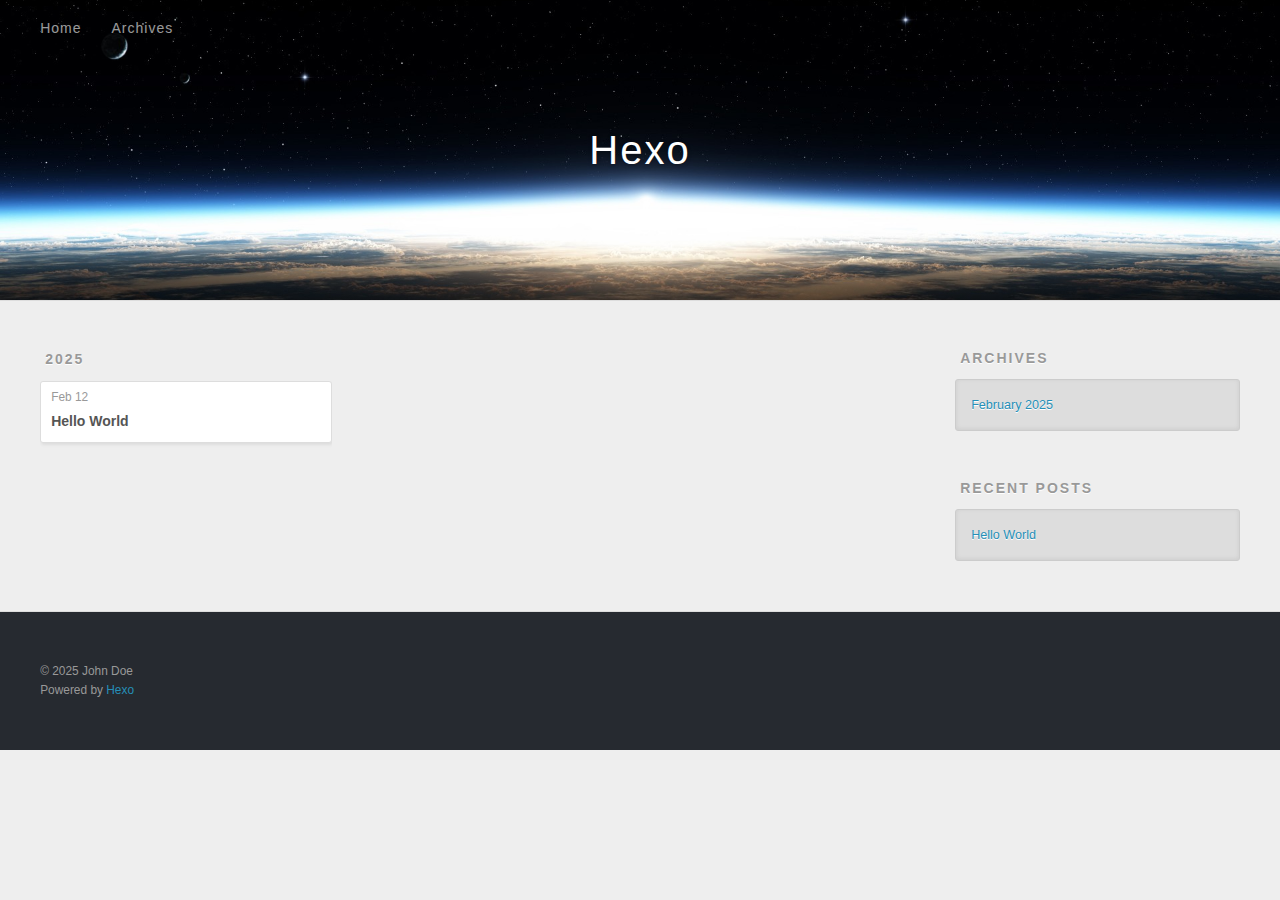
==== archives/index.html @ d0fa3edf "first commit" ====
<!DOCTYPE html>
<html>
<head>
  <meta charset="utf-8">
  
  
  <title>Archives | Hexo</title>
  <meta name="viewport" content="width=device-width, initial-scale=1, shrink-to-fit=no">
  <meta property="og:type" content="website">
<meta property="og:title" content="Hexo">
<meta property="og:url" content="http://example.com/archives/index.html">
<meta property="og:site_name" content="Hexo">
<meta property="og:locale" content="en_US">
<meta property="article:author" content="John Doe">
<meta name="twitter:card" content="summary">
  
    <link rel="alternate" href="/atom.xml" title="Hexo" type="application/atom+xml">
  
  
    <link rel="shortcut icon" href="/favicon.png">
  
  
  
<link rel="stylesheet" href="/css/style.css">

  
    
<link rel="stylesheet" href="/fancybox/jquery.fancybox.min.css">

  
  
<meta name="generator" content="Hexo 7.3.0"></head>

<body>
  <div id="container">
    <div id="wrap">
      <header id="header">
  <div id="banner"></div>
  <div id="header-outer" class="outer">
    <div id="header-title" class="inner">
      <h1 id="logo-wrap">
        <a href="/" id="logo">Hexo</a>
      </h1>
      
    </div>
    <div id="header-inner" class="inner">
      <nav id="main-nav">
        <a id="main-nav-toggle" class="nav-icon"><span class="fa fa-bars"></span></a>
        
          <a class="main-nav-link" href="/">Home</a>
        
          <a class="main-nav-link" href="/archives">Archives</a>
        
      </nav>
      <nav id="sub-nav">
        
        
          <a class="nav-icon" href="/atom.xml" title="RSS Feed"><span class="fa fa-rss"></span></a>
        
        <a class="nav-icon nav-search-btn" title="Search"><span class="fa fa-search"></span></a>
      </nav>
      <div id="search-form-wrap">
        <form action="//google.com/search" method="get" accept-charset="UTF-8" class="search-form"><input type="search" name="q" class="search-form-input" placeholder="Search"><button type="submit" class="search-form-submit">&#xF002;</button><input type="hidden" name="sitesearch" value="http://example.com"></form>
      </div>
    </div>
  </div>
</header>

      <div class="outer">
        <section id="main">
  
  
    
    
      
      
      <section class="archives-wrap">
        <div class="archive-year-wrap">
          <a href="/archives/2025" class="archive-year">2025</a>
        </div>
        <div class="archives">
    
    <article class="archive-article archive-type-post">
  <div class="archive-article-inner">
    <header class="archive-article-header">
      <a href="/2025/02/12/hello-world/" class="archive-article-date">
  <time class="dt-published" datetime="2025-02-12T05:40:17.651Z" itemprop="datePublished">Feb 12</time>
</a>
      
  
    <h1 itemprop="name">
      <a class="archive-article-title" href="/2025/02/12/hello-world/">Hello World</a>
    </h1>
  

    </header>
  </div>
</article>
  
  
    </div></section>
  


</section>
        
          <aside id="sidebar">
  
    

  
    

  
    
  
    
  <div class="widget-wrap">
    <h3 class="widget-title">Archives</h3>
    <div class="widget">
      <ul class="archive-list"><li class="archive-list-item"><a class="archive-list-link" href="/archives/2025/02/">February 2025</a></li></ul>
    </div>
  </div>


  
    
  <div class="widget-wrap">
    <h3 class="widget-title">Recent Posts</h3>
    <div class="widget">
      <ul>
        
          <li>
            <a href="/2025/02/12/hello-world/">Hello World</a>
          </li>
        
      </ul>
    </div>
  </div>

  
</aside>
        
      </div>
      <footer id="footer">
  
  <div class="outer">
    <div id="footer-info" class="inner">
      
      &copy; 2025 John Doe<br>
      Powered by <a href="https://hexo.io/" target="_blank">Hexo</a>
    </div>
  </div>
</footer>

    </div>
    <nav id="mobile-nav">
  
    <a href="/" class="mobile-nav-link">Home</a>
  
    <a href="/archives" class="mobile-nav-link">Archives</a>
  
</nav>
    


<script src="/js/jquery-3.6.4.min.js"></script>



  
<script src="/fancybox/jquery.fancybox.min.js"></script>




<script src="/js/script.js"></script>





  </div>
</body>
</html>
---- css/style.css ----
body {
  width: 100%;
}
body:before,
body:after {
  content: "";
  display: table;
}
body:after {
  clear: both;
}
html,
body,
div,
span,
applet,
object,
iframe,
h1,
h2,
h3,
h4,
h5,
h6,
p,
blockquote,
pre,
a,
abbr,
acronym,
address,
big,
cite,
code,
del,
dfn,
em,
img,
ins,
kbd,
q,
s,
samp,
small,
strike,
strong,
sub,
sup,
tt,
var,
dl,
dt,
dd,
ol,
ul,
li,
fieldset,
form,
label,
legend,
table,
caption,
tbody,
tfoot,
thead,
tr,
th,
td {
  margin: 0;
  padding: 0;
  border: 0;
  outline: 0;
  font-weight: inherit;
  font-style: inherit;
  font-family: inherit;
  font-size: 100%;
  vertical-align: baseline;
}
body {
  line-height: 1;
  color: #000;
  background: #fff;
}
ol,
ul {
  list-style: none;
}
table {
  border-collapse: separate;
  border-spacing: 0;
  vertical-align: middle;
}
caption,
th,
td {
  text-align: left;
  font-weight: normal;
  vertical-align: middle;
}
a img {
  border: none;
}
input,
button {
  margin: 0;
  padding: 0;
}
input::-moz-focus-inner,
button::-moz-focus-inner {
  border: 0;
  padding: 0;
}
html,
body,
#container {
  height: 100%;
}
body {
  background: #eee;
  font: 14px -apple-system, BlinkMacSystemFont, "Segoe UI", "Roboto", "Oxygen", "Ubuntu", "Cantarell", "Fira Sans", "Droid Sans", "Helvetica Neue", sans-serif;
  -webkit-text-size-adjust: 100%;
}
.outer {
  max-width: 1220px;
  margin: 0 auto;
  padding: 0 20px;
}
.outer:before,
.outer:after {
  content: "";
  display: table;
}
.outer:after {
  clear: both;
}
.inner {
  display: inline;
  float: left;
  width: 98.33333333333333%;
  margin: 0 0.833333333333333%;
}
.left,
.alignleft {
  float: left;
}
.right,
.alignright {
  float: right;
}
.clear {
  clear: both;
}
#container {
  position: relative;
}
.mobile-nav-on {
  overflow: hidden;
}
#wrap {
  height: 100%;
  width: 100%;
  position: absolute;
  top: 0;
  left: 0;
  -webkit-transition: 0.2s ease-out;
  -moz-transition: 0.2s ease-out;
  -ms-transition: 0.2s ease-out;
  transition: 0.2s ease-out;
  z-index: 1;
  background: #eee;
}
.mobile-nav-on #wrap {
  left: 280px;
}
@media screen and (min-width: 768px) {
  #main {
    display: inline;
    float: left;
    width: 73.33333333333333%;
    margin: 0 0.833333333333333%;
  }
}
.article-date,
.article-category-link,
.archive-year,
.widget-title {
  text-decoration: none;
  text-transform: uppercase;
  letter-spacing: 2px;
  color: #999;
  margin-bottom: 1em;
  margin-left: 5px;
  line-height: 1em;
  text-shadow: 0 1px #fff;
  font-weight: bold;
}
.article-inner,
.archive-article-inner {
  background: #fff;
  -webkit-box-shadow: 1px 2px 3px #ddd;
  box-shadow: 1px 2px 3px #ddd;
  border: 1px solid #ddd;
  border-radius: 3px;
}
.article-entry h1,
.widget h1 {
  font-size: 2em;
}
.article-entry h2,
.widget h2 {
  font-size: 1.5em;
}
.article-entry h3,
.widget h3 {
  font-size: 1.3em;
}
.article-entry h4,
.widget h4 {
  font-size: 1.2em;
}
.article-entry h5,
.widget h5 {
  font-size: 1em;
}
.article-entry h6,
.widget h6 {
  font-size: 1em;
  color: #999;
}
.article-entry hr,
.widget hr {
  border: 1px dashed #ddd;
}
.article-entry strong,
.widget strong {
  font-weight: bold;
}
.article-entry em,
.widget em,
.article-entry cite,
.widget cite {
  font-style: italic;
}
.article-entry sup,
.widget sup,
.article-entry sub,
.widget sub {
  font-size: 0.75em;
  line-height: 0;
  position: relative;
  vertical-align: baseline;
}
.article-entry sup,
.widget sup {
  top: -0.5em;
}
.article-entry sub,
.widget sub {
  bottom: -0.2em;
}
.article-entry small,
.widget small {
  font-size: 0.85em;
}
.article-entry acronym,
.widget acronym,
.article-entry abbr,
.widget abbr {
  border-bottom: 1px dotted;
}
.article-entry ul,
.widget ul,
.article-entry ol,
.widget ol,
.article-entry dl,
.widget dl {
  margin: 0 20px;
  line-height: 1.6em;
}
.article-entry ul ul,
.widget ul ul,
.article-entry ol ul,
.widget ol ul,
.article-entry ul ol,
.widget ul ol,
.article-entry ol ol,
.widget ol ol {
  margin-top: 0;
  margin-bottom: 0;
}
.article-entry ul,
.widget ul {
  list-style: disc;
}
.article-entry ol,
.widget ol {
  list-style: decimal;
}
.article-entry dt,
.widget dt {
  font-weight: bold;
}
#header {
  height: 300px;
  position: relative;
  border-bottom: 1px solid #ddd;
}
#header:before,
#header:after {
  content: "";
  position: absolute;
  left: 0;
  right: 0;
  height: 40px;
}
#header:before {
  top: 0;
  background: -webkit-linear-gradient(rgba(0,0,0,0.2), transparent);
  background: -moz-linear-gradient(rgba(0,0,0,0.2), transparent);
  background: -ms-linear-gradient(rgba(0,0,0,0.2), transparent);
  background: linear-gradient(rgba(0,0,0,0.2), transparent);
}
#header:after {
  bottom: 0;
  background: -webkit-linear-gradient(transparent, rgba(0,0,0,0.2));
  background: -moz-linear-gradient(transparent, rgba(0,0,0,0.2));
  background: -ms-linear-gradient(transparent, rgba(0,0,0,0.2));
  background: linear-gradient(transparent, rgba(0,0,0,0.2));
}
#header-outer {
  height: 100%;
  position: relative;
}
#header-inner {
  position: relative;
  overflow: hidden;
}
#banner {
  position: absolute;
  top: 0;
  left: 0;
  width: 100%;
  height: 100%;
  background: url("images/banner.jpg") center #000;
  background-size: cover;
  z-index: -1;
}
#header-title {
  text-align: center;
  height: 40px;
  position: absolute;
  top: 50%;
  left: 0;
  margin-top: -20px;
}
#logo,
#subtitle {
  text-decoration: none;
  color: #fff;
  font-weight: 300;
  text-shadow: 0 1px 4px rgba(0,0,0,0.3);
}
#logo {
  font-size: 40px;
  line-height: 40px;
  letter-spacing: 2px;
}
#subtitle {
  font-size: 16px;
  line-height: 16px;
  letter-spacing: 1px;
}
#subtitle-wrap {
  margin-top: 16px;
}
#main-nav {
  float: left;
  margin-left: -15px;
}
.nav-icon,
.main-nav-link {
  float: left;
  color: #fff;
  opacity: 0.6;
  text-decoration: none;
  text-shadow: 0 1px rgba(0,0,0,0.2);
  -webkit-transition: opacity 0.2s;
  -moz-transition: opacity 0.2s;
  -ms-transition: opacity 0.2s;
  transition: opacity 0.2s;
  display: block;
  padding: 20px 15px;
}
.nav-icon:hover,
.main-nav-link:hover {
  opacity: 1;
}
.nav-icon {
  text-align: center;
  font-size: 14px;
  width: 14px;
  height: 14px;
  padding: 20px 15px;
  position: relative;
  cursor: pointer;
}
.main-nav-link {
  font-weight: 300;
  letter-spacing: 1px;
}
@media screen and (max-width: 479px) {
  .main-nav-link {
    display: none;
  }
}
#main-nav-toggle {
  display: none;
}
@media screen and (max-width: 479px) {
  #main-nav-toggle {
    display: block;
  }
}
#sub-nav {
  float: right;
  margin-right: -15px;
}
#search-form-wrap {
  position: absolute;
  top: 15px;
  width: 150px;
  height: 30px;
  right: -150px;
  opacity: 0;
  -webkit-transition: 0.2s ease-out;
  -moz-transition: 0.2s ease-out;
  -ms-transition: 0.2s ease-out;
  transition: 0.2s ease-out;
}
#search-form-wrap.on {
  opacity: 1;
  right: 0;
}
@media screen and (max-width: 479px) {
  #search-form-wrap {
    width: 100%;
    right: -100%;
  }
}
.search-form {
  position: absolute;
  top: 0;
  left: 0;
  right: 0;
  background: #fff;
  padding: 5px 15px;
  border-radius: 15px;
  -webkit-box-shadow: 0 0 10px rgba(0,0,0,0.3);
  box-shadow: 0 0 10px rgba(0,0,0,0.3);
}
.search-form-input {
  border: none;
  background: none;
  color: #555;
  width: 100%;
  font: 13px -apple-system, BlinkMacSystemFont, "Segoe UI", "Roboto", "Oxygen", "Ubuntu", "Cantarell", "Fira Sans", "Droid Sans", "Helvetica Neue", sans-serif;
  outline: none;
}
.search-form-input::-webkit-search-results-decoration,
.search-form-input::-webkit-search-cancel-button {
  -webkit-appearance: none;
}
.search-form-submit {
  position: absolute;
  top: 50%;
  right: 10px;
  margin-top: -7px;
  font: 13px ForkAwesome;
  border: none;
  background: none;
  color: #bbb;
  cursor: pointer;
}
.search-form-submit:hover,
.search-form-submit:focus {
  color: #777;
}
.article {
  margin: 50px 0;
}
.article-inner {
  overflow: hidden;
}
.article-meta:before,
.article-meta:after {
  content: "";
  display: table;
}
.article-meta:after {
  clear: both;
}
.article-date {
  float: left;
}
.article-category {
  float: left;
  line-height: 1em;
  color: #ccc;
  text-shadow: 0 1px #fff;
  margin-left: 8px;
}
.article-category:before {
  content: "\2022";
}
.article-category-link {
  margin: 0 12px 1em;
}
.article-header {
  padding: 20px 20px 0;
}
.article-title {
  text-decoration: none;
  font-size: 2em;
  font-weight: bold;
  color: #555;
  line-height: 1.1em;
  -webkit-transition: color 0.2s;
  -moz-transition: color 0.2s;
  -ms-transition: color 0.2s;
  transition: color 0.2s;
}
a.article-title:hover {
  color: #258fb8;
}
.article-entry {
  color: #555;
  padding: 0 20px;
}
.article-entry:before,
.article-entry:after {
  content: "";
  display: table;
}
.article-entry:after {
  clear: both;
}
.article-entry p,
.article-entry table {
  line-height: 1.6em;
  margin: 1.6em 0;
}
.article-entry h1,
.article-entry h2,
.article-entry h3,
.article-entry h4,
.article-entry h5,
.article-entry h6 {
  font-weight: bold;
}
.article-entry h1,
.article-entry h2,
.article-entry h3,
.article-entry h4,
.article-entry h5,
.article-entry h6 {
  line-height: 1.1em;
  margin: 1.1em 0;
}
.article-entry a {
  color: #258fb8;
  text-decoration: none;
}
.article-entry a:hover {
  text-decoration: underline;
}
.article-entry ul,
.article-entry ol,
.article-entry dl {
  margin-top: 1.6em;
  margin-bottom: 1.6em;
}
.article-entry img,
.article-entry video {
  max-width: 100%;
  height: auto;
  display: block;
  margin: auto;
}
.article-entry iframe {
  border: none;
}
.article-entry table {
  width: 100%;
  border-collapse: collapse;
  border-spacing: 0;
}
.article-entry th {
  font-weight: bold;
  border-bottom: 3px solid #ddd;
  padding-bottom: 0.5em;
}
.article-entry td {
  border-bottom: 1px solid #ddd;
  padding: 10px 0;
}
.article-entry blockquote {
  font-family: Georgia, "Times New Roman", serif;
  margin: 1.6em 20px;
  text-align: center;
}
.article-entry blockquote footer {
  font-size: 14px;
  margin: 1.6em 0;
  font-family: -apple-system, BlinkMacSystemFont, "Segoe UI", "Roboto", "Oxygen", "Ubuntu", "Cantarell", "Fira Sans", "Droid Sans", "Helvetica Neue", sans-serif;
}
.article-entry blockquote footer cite:before {
  content: "—";
  padding: 0 0.5em;
}
.article-entry .pullquote {
  text-align: left;
  width: 45%;
  margin: 0;
}
.article-entry .pullquote.left {
  margin-left: 0.5em;
  margin-right: 1em;
}
.article-entry .pullquote.right {
  margin-right: 0.5em;
  margin-left: 1em;
}
.article-entry .caption {
  color: #999;
  display: block;
  font-size: 0.9em;
  margin-top: 0.5em;
  position: relative;
  text-align: center;
}
.article-entry .video-container {
  position: relative;
  padding-top: 56.25%;
  height: 0;
  overflow: hidden;
}
.article-entry .video-container iframe,
.article-entry .video-container object,
.article-entry .video-container embed {
  position: absolute;
  top: 0;
  left: 0;
  width: 100%;
  height: 100%;
  margin-top: 0;
}
.article-more-link a {
  display: inline-block;
  line-height: 1em;
  padding: 6px 15px;
  border-radius: 15px;
  background: #eee;
  color: #999;
  text-shadow: 0 1px #fff;
  text-decoration: none;
}
.article-more-link a:hover {
  background: #258fb8;
  color: #fff;
  text-decoration: none;
  text-shadow: 0 1px #1e7293;
}
.article-footer {
  font-size: 0.85em;
  line-height: 1.6em;
  border-top: 1px solid #ddd;
  padding-top: 1.6em;
  margin: 0 20px 20px;
}
.article-footer:before,
.article-footer:after {
  content: "";
  display: table;
}
.article-footer:after {
  clear: both;
}
.article-footer a {
  color: #999;
  text-decoration: none;
}
.article-footer a:hover {
  color: #555;
}
.article-tag-list-item {
  float: left;
  margin-right: 10px;
}
.article-tag-list-link:before {
  content: "#";
}
.article-comment-link {
  float: right;
}
.article-comment-link:before {
  padding-right: 8px;
}
.article-share-link {
  cursor: pointer;
  float: right;
  margin-left: 20px;
}
.article-share-link:before {
  padding-right: 6px;
}
#article-nav {
  position: relative;
}
#article-nav:before,
#article-nav:after {
  content: "";
  display: table;
}
#article-nav:after {
  clear: both;
}
@media screen and (min-width: 768px) {
  #article-nav {
    margin: 50px 0;
  }
  #article-nav:before {
    width: 8px;
    height: 8px;
    position: absolute;
    top: 50%;
    left: 50%;
    margin-top: -4px;
    margin-left: -4px;
    content: "";
    border-radius: 50%;
    background: #ddd;
    -webkit-box-shadow: 0 1px 2px #fff;
    box-shadow: 0 1px 2px #fff;
  }
}
.article-nav-link-wrap {
  text-decoration: none;
  text-shadow: 0 1px #fff;
  color: #999;
  -webkit-box-sizing: border-box;
  -moz-box-sizing: border-box;
  box-sizing: border-box;
  margin-top: 50px;
  text-align: center;
  display: block;
}
.article-nav-link-wrap:hover {
  color: #555;
}
@media screen and (min-width: 768px) {
  .article-nav-link-wrap {
    width: 50%;
    margin-top: 0;
  }
}
@media screen and (min-width: 768px) {
  #article-nav-newer {
    float: left;
    text-align: right;
    padding-right: 20px;
  }
}
@media screen and (min-width: 768px) {
  #article-nav-older {
    float: right;
    text-align: left;
    padding-left: 20px;
  }
}
.article-nav-caption {
  text-transform: uppercase;
  letter-spacing: 2px;
  color: #ddd;
  line-height: 1em;
  font-weight: bold;
}
#article-nav-newer .article-nav-caption {
  margin-right: -2px;
}
.article-nav-title {
  font-size: 0.85em;
  line-height: 1.6em;
  margin-top: 0.5em;
}
.article-share-box {
  position: absolute;
  display: none;
  background: #fff;
  -webkit-box-shadow: 1px 2px 10px rgba(0,0,0,0.2);
  box-shadow: 1px 2px 10px rgba(0,0,0,0.2);
  border-radius: 3px;
  margin-left: -145px;
  overflow: hidden;
  z-index: 1;
}
.article-share-box.on {
  display: block;
}
.article-share-input {
  width: 100%;
  background: none;
  -webkit-box-sizing: border-box;
  -moz-box-sizing: border-box;
  box-sizing: border-box;
  font: 14px -apple-system, BlinkMacSystemFont, "Segoe UI", "Roboto", "Oxygen", "Ubuntu", "Cantarell", "Fira Sans", "Droid Sans", "Helvetica Neue", sans-serif;
  padding: 0 15px;
  color: #555;
  outline: none;
  border: 1px solid #ddd;
  border-radius: 3px 3px 0 0;
  height: 36px;
  line-height: 36px;
}
.article-share-links {
  background: #eee;
}
.article-share-links:before,
.article-share-links:after {
  content: "";
  display: table;
}
.article-share-links:after {
  clear: both;
}
.article-share-twitter,
.article-share-facebook,
.article-share-pinterest,
.article-share-linkedin {
  width: 50px;
  height: 36px;
  display: block;
  float: left;
  position: relative;
  color: #999;
  text-shadow: 0 1px #fff;
}
.article-share-twitter:before,
.article-share-facebook:before,
.article-share-pinterest:before,
.article-share-linkedin:before {
  font-size: 20px;
  width: 20px;
  height: 20px;
  position: absolute;
  top: 50%;
  left: 50%;
  margin-top: -10px;
  margin-left: -10px;
  text-align: center;
}
.article-share-twitter:hover,
.article-share-facebook:hover,
.article-share-pinterest:hover,
.article-share-linkedin:hover {
  color: #fff;
}
.article-share-twitter:hover {
  background: #00aced;
  text-shadow: 0 1px #008abe;
}
.article-share-facebook:hover {
  background: #3b5998;
  text-shadow: 0 1px #2f477a;
}
.article-share-pinterest:hover {
  background: #cb2027;
  text-shadow: 0 1px #a21a1f;
}
.article-share-linkedin:hover {
  background: #0077b5;
  text-shadow: 0 1px #005f91;
}
.article-gallery {
  background: #000;
  position: relative;
}
.article-gallery-photos {
  position: relative;
  overflow: hidden;
}
.article-gallery-img {
  display: none;
  max-width: 100%;
}
.article-gallery-img:first-child {
  display: block;
}
.article-gallery-img.loaded {
  position: absolute;
  display: block;
}
.article-gallery-img img {
  display: block;
  max-width: 100%;
  margin: 0 auto;
}
#comments {
  background: #fff;
  -webkit-box-shadow: 1px 2px 3px #ddd;
  box-shadow: 1px 2px 3px #ddd;
  padding: 20px;
  border: 1px solid #ddd;
  border-radius: 3px;
  margin: 50px 0;
}
#comments a {
  color: #258fb8;
}
.archives-wrap {
  margin: 50px 0;
}
.archives:before,
.archives:after {
  content: "";
  display: table;
}
.archives:after {
  clear: both;
}
.archive-year-wrap {
  margin-bottom: 1em;
}
.archives {
  -webkit-column-gap: 10px;
  -moz-column-gap: 10px;
  column-gap: 10px;
}
@media screen and (min-width: 480px) and (max-width: 767px) {
  .archives {
    -webkit-column-count: 2;
    -moz-column-count: 2;
    column-count: 2;
  }
}
@media screen and (min-width: 768px) {
  .archives {
    -webkit-column-count: 3;
    -moz-column-count: 3;
    column-count: 3;
  }
}
.archive-article {
  -webkit-column-break-inside: avoid;
  page-break-inside: avoid;
  overflow: hidden;
  break-inside: avoid-column;
}
.archive-article-inner {
  padding: 10px;
  margin-bottom: 15px;
}
.archive-article-title {
  text-decoration: none;
  font-weight: bold;
  color: #555;
  -webkit-transition: color 0.2s;
  -moz-transition: color 0.2s;
  -ms-transition: color 0.2s;
  transition: color 0.2s;
  line-height: 1.6em;
}
.archive-article-title:hover {
  color: #258fb8;
}
.archive-article-footer {
  margin-top: 1em;
}
.archive-article-date {
  color: #999;
  text-decoration: none;
  font-size: 0.85em;
  line-height: 1em;
  margin-bottom: 0.5em;
  display: block;
}
#page-nav {
  margin: 50px auto;
  background: #fff;
  -webkit-box-shadow: 1px 2px 3px #ddd;
  box-shadow: 1px 2px 3px #ddd;
  border: 1px solid #ddd;
  border-radius: 3px;
  text-align: center;
  color: #999;
  overflow: hidden;
}
#page-nav:before,
#page-nav:after {
  content: "";
  display: table;
}
#page-nav:after {
  clear: both;
}
#page-nav a,
#page-nav span {
  padding: 10px 20px;
  line-height: 1;
  height: 2ex;
}
#page-nav a {
  color: #999;
  text-decoration: none;
}
#page-nav a:hover {
  background: #999;
  color: #fff;
}
#page-nav .prev {
  float: left;
}
#page-nav .next {
  float: right;
}
#page-nav .page-number {
  display: inline-block;
}
@media screen and (max-width: 479px) {
  #page-nav .page-number {
    display: none;
  }
}
#page-nav .current {
  color: #555;
  font-weight: bold;
}
#page-nav .space {
  color: #ddd;
}
#footer {
  background: #262a30;
  padding: 50px 0;
  border-top: 1px solid #ddd;
  color: #999;
}
#footer a {
  color: #258fb8;
  text-decoration: none;
}
#footer a:hover {
  text-decoration: underline;
}
#footer-info {
  line-height: 1.6em;
  font-size: 0.85em;
}
.article-entry pre,
.article-entry .highlight {
  background: #2d2d2d;
  margin: 0 -20px;
  padding: 15px 20px;
  border-style: solid;
  border-color: #ddd;
  border-width: 1px 0;
  overflow: auto;
  color: #ccc;
  line-height: 22.400000000000002px;
}
.article-entry .highlight .gutter pre,
.article-entry .gist .gist-file .gist-data .line-numbers {
  color: #666;
  font-size: 0.85em;
}
.article-entry pre,
.article-entry code {
  font-family: "Source Code Pro", Consolas, Monaco, Menlo, Consolas, monospace;
}
.article-entry code {
  background: #eee;
  text-shadow: 0 1px #fff;
  padding: 0 0.3em;
}
.article-entry pre code {
  background: none;
  text-shadow: none;
  padding: 0;
}
.article-entry .highlight pre {
  border: none;
  margin: 0;
  padding: 0;
}
.article-entry .highlight table {
  margin: 0;
  width: auto;
}
.article-entry .highlight td {
  border: none;
  padding: 0;
}
.article-entry .highlight figcaption {
  font-size: 0.85em;
  color: #999;
  line-height: 1em;
  margin-bottom: 1em;
}
.article-entry .highlight figcaption:before,
.article-entry .highlight figcaption:after {
  content: "";
  display: table;
}
.article-entry .highlight figcaption:after {
  clear: both;
}
.article-entry .highlight figcaption a {
  float: right;
}
.article-entry .highlight .gutter {
  -moz-user-select: none;
  -ms-user-select: none;
  -webkit-user-select: none;
  -webkit-user-select: none;
  -moz-user-select: none;
  -ms-user-select: none;
  user-select: none;
}
.article-entry .highlight .gutter pre {
  text-align: right;
  padding-right: 20px;
}
.article-entry .highlight .line {
  height: 22.400000000000002px;
}
.article-entry .highlight .line.marked {
  background: #515151;
}
.article-entry .gist {
  margin: 0 -20px;
  border-style: solid;
  border-color: #ddd;
  border-width: 1px 0;
  background: #2d2d2d;
  padding: 15px 20px 15px 0;
}
.article-entry .gist .gist-file {
  border: none;
  font-family: "Source Code Pro", Consolas, Monaco, Menlo, Consolas, monospace;
  margin: 0;
}
.article-entry .gist .gist-file .gist-data {
  background: none;
  border: none;
}
.article-entry .gist .gist-file .gist-data .line-numbers {
  background: none;
  border: none;
  padding: 0 20px 0 0;
}
.article-entry .gist .gist-file .gist-data .line-data {
  padding: 0 !important;
}
.article-entry .gist .gist-file .highlight {
  margin: 0;
  padding: 0;
  border: none;
}
.article-entry .gist .gist-file .gist-meta {
  background: #2d2d2d;
  color: #999;
  font: 0.85em -apple-system, BlinkMacSystemFont, "Segoe UI", "Roboto", "Oxygen", "Ubuntu", "Cantarell", "Fira Sans", "Droid Sans", "Helvetica Neue", sans-serif;
  text-shadow: 0 0;
  padding: 0;
  margin-top: 1em;
  margin-left: 20px;
}
.article-entry .gist .gist-file .gist-meta a {
  color: #258fb8;
  font-weight: normal;
}
.article-entry .gist .gist-file .gist-meta a:hover {
  text-decoration: underline;
}
pre .comment,
pre .title {
  color: #999;
}
pre .variable,
pre .attribute,
pre .tag,
pre .regexp,
pre .ruby .constant,
pre .xml .tag .title,
pre .xml .pi,
pre .xml .doctype,
pre .html .doctype,
pre .css .id,
pre .css .class,
pre .css .pseudo {
  color: #f2777a;
}
pre .number,
pre .preprocessor,
pre .built_in,
pre .literal,
pre .params,
pre .constant {
  color: #f99157;
}
pre .class,
pre .ruby .class .title,
pre .css .rules .attribute {
  color: #9c9;
}
pre .string,
pre .value,
pre .inheritance,
pre .header,
pre .ruby .symbol,
pre .xml .cdata {
  color: #9c9;
}
pre .css .hexcolor {
  color: #6cc;
}
pre .function,
pre .python .decorator,
pre .python .title,
pre .ruby .function .title,
pre .ruby .title .keyword,
pre .perl .sub,
pre .javascript .title,
pre .coffeescript .title {
  color: #69c;
}
pre .keyword,
pre .javascript .function {
  color: #c9c;
}
@media screen and (max-width: 479px) {
  #mobile-nav {
    position: absolute;
    top: 0;
    left: 0;
    width: 280px;
    height: 100%;
    background: #191919;
    border-right: 1px solid #fff;
  }
}
@media screen and (max-width: 479px) {
  .mobile-nav-link {
    display: block;
    color: #999;
    text-decoration: none;
    padding: 15px 20px;
    font-weight: bold;
  }
  .mobile-nav-link:hover {
    color: #fff;
  }
}
@media screen and (min-width: 768px) {
  #sidebar {
    display: inline;
    float: left;
    width: 23.333333333333332%;
    margin: 0 0.833333333333333%;
  }
}
.widget-wrap {
  margin: 50px 0;
}
.widget {
  color: #777;
  text-shadow: 0 1px #fff;
  background: #ddd;
  -webkit-box-shadow: 0 -1px 4px #ccc inset;
  box-shadow: 0 -1px 4px #ccc inset;
  border: 1px solid #ccc;
  padding: 15px;
  border-radius: 3px;
}
.widget a {
  color: #258fb8;
  text-decoration: none;
}
.widget a:hover {
  text-decoration: underline;
}
.widget ul ul,
.widget ol ul,
.widget dl ul,
.widget ul ol,
.widget ol ol,
.widget dl ol,
.widget ul dl,
.widget ol dl,
.widget dl dl {
  margin-left: 15px;
  list-style: disc;
}
.widget {
  line-height: 1.6em;
  word-wrap: break-word;
  font-size: 0.9em;
}
.widget ul,
.widget ol {
  list-style: none;
  margin: 0;
}
.widget ul ul,
.widget ol ul,
.widget ul ol,
.widget ol ol {
  margin: 0 20px;
}
.widget ul ul,
.widget ol ul {
  list-style: disc;
}
.widget ul ol,
.widget ol ol {
  list-style: decimal;
}
.category-list-count,
.tag-list-count,
.archive-list-count {
  padding-left: 5px;
  color: #999;
  font-size: 0.85em;
}
.category-list-count:before,
.tag-list-count:before,
.archive-list-count:before {
  content: "(";
}
.category-list-count:after,
.tag-list-count:after,
.archive-list-count:after {
  content: ")";
}
.tagcloud a {
  margin-right: 5px;
  display: inline-block;
}
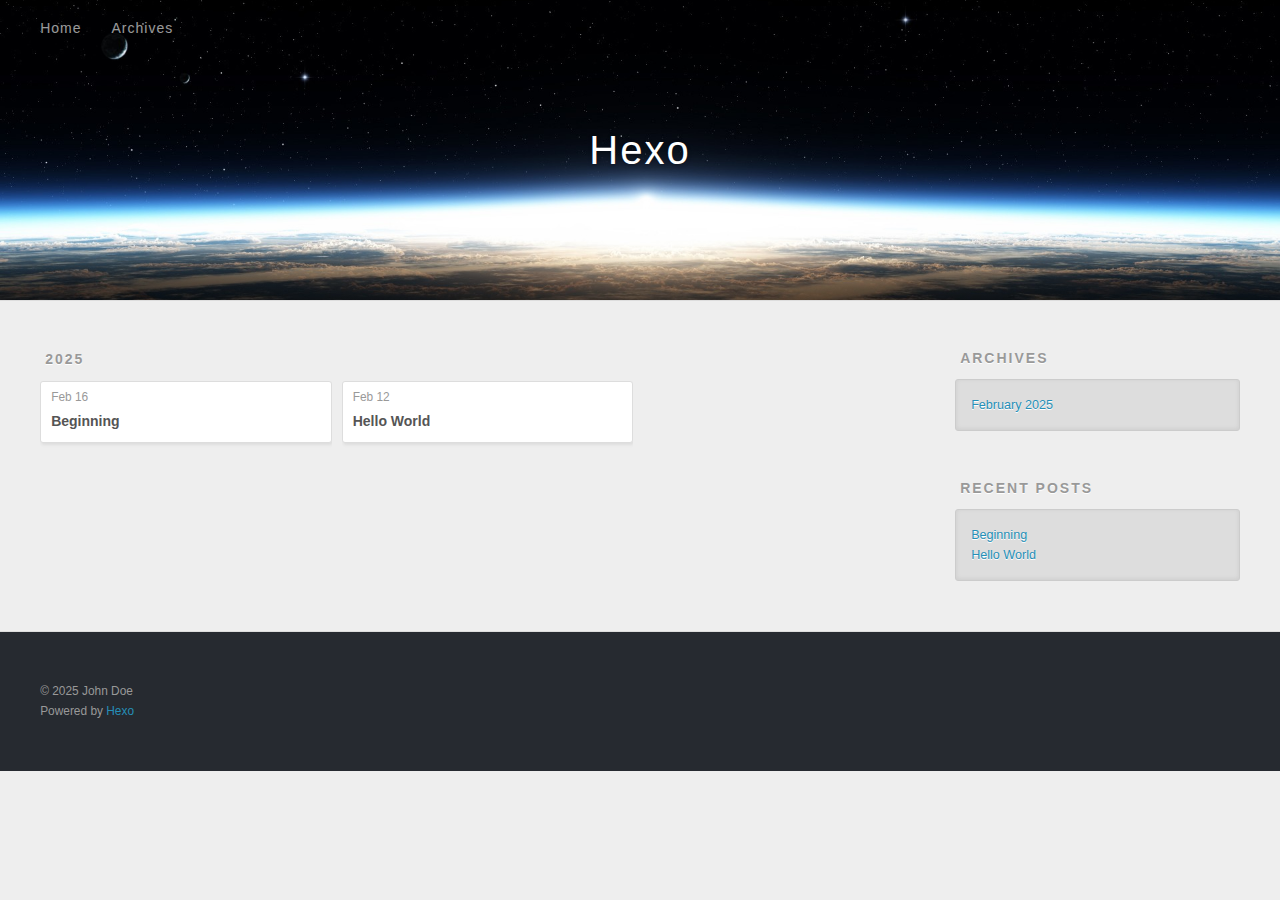
==== commit 8c9115b4: "Description of my blog's beginning" ====
--- a/archives/index.html
+++ b/archives/index.html
@@ -83,6 +83,25 @@
     <article class="archive-article archive-type-post">
   <div class="archive-article-inner">
     <header class="archive-article-header">
+      <a href="/2025/02/16/Beginning/" class="archive-article-date">
+  <time class="dt-published" datetime="2025-02-16T13:35:48.000Z" itemprop="datePublished">Feb 16</time>
+</a>
+      
+  
+    <h1 itemprop="name">
+      <a class="archive-article-title" href="/2025/02/16/Beginning/">Beginning</a>
+    </h1>
+  
+
+    </header>
+  </div>
+</article>
+  
+    
+    
+    <article class="archive-article archive-type-post">
+  <div class="archive-article-inner">
+    <header class="archive-article-header">
       <a href="/2025/02/12/hello-world/" class="archive-article-date">
   <time class="dt-published" datetime="2025-02-12T05:40:17.651Z" itemprop="datePublished">Feb 12</time>
 </a>
@@ -131,6 +150,10 @@
       <ul>
         
           <li>
+            <a href="/2025/02/16/Beginning/">Beginning</a>
+          </li>
+        
+          <li>
             <a href="/2025/02/12/hello-world/">Hello World</a>
           </li>
         
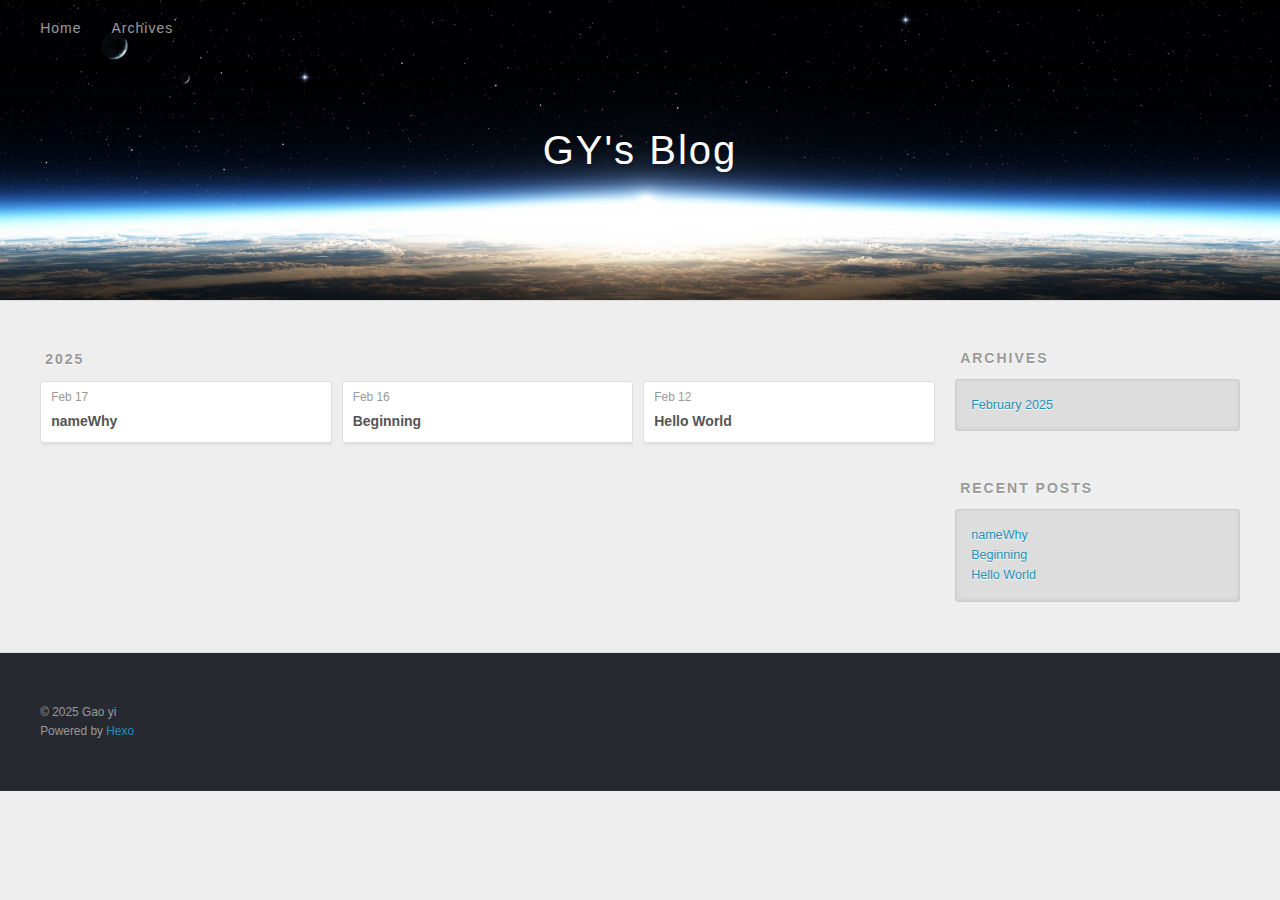
==== commit 57f707a7: "Site updated: 2025-02-17 21:09:26" ====
--- a/archives/index.html
+++ b/archives/index.html
@@ -4,17 +4,17 @@
   <meta charset="utf-8">
   
   
-  <title>Archives | Hexo</title>
+  <title>Archives | GY&#39;s Blog</title>
   <meta name="viewport" content="width=device-width, initial-scale=1, shrink-to-fit=no">
   <meta property="og:type" content="website">
-<meta property="og:title" content="Hexo">
+<meta property="og:title" content="GY&#39;s Blog">
 <meta property="og:url" content="http://example.com/archives/index.html">
-<meta property="og:site_name" content="Hexo">
+<meta property="og:site_name" content="GY&#39;s Blog">
 <meta property="og:locale" content="en_US">
-<meta property="article:author" content="John Doe">
+<meta property="article:author" content="Gao yi">
 <meta name="twitter:card" content="summary">
   
-    <link rel="alternate" href="/atom.xml" title="Hexo" type="application/atom+xml">
+    <link rel="alternate" href="/atom.xml" title="GY's Blog" type="application/atom+xml">
   
   
     <link rel="shortcut icon" href="/favicon.png">
@@ -39,7 +39,7 @@
   <div id="header-outer" class="outer">
     <div id="header-title" class="inner">
       <h1 id="logo-wrap">
-        <a href="/" id="logo">Hexo</a>
+        <a href="/" id="logo">GY&#39;s Blog</a>
       </h1>
       
     </div>
@@ -79,6 +79,25 @@
           <a href="/archives/2025" class="archive-year">2025</a>
         </div>
         <div class="archives">
+    
+    <article class="archive-article archive-type-post">
+  <div class="archive-article-inner">
+    <header class="archive-article-header">
+      <a href="/2025/02/17/nameWhy/" class="archive-article-date">
+  <time class="dt-published" datetime="2025-02-17T13:04:54.000Z" itemprop="datePublished">Feb 17</time>
+</a>
+      
+  
+    <h1 itemprop="name">
+      <a class="archive-article-title" href="/2025/02/17/nameWhy/">nameWhy</a>
+    </h1>
+  
+
+    </header>
+  </div>
+</article>
+  
+    
     
     <article class="archive-article archive-type-post">
   <div class="archive-article-inner">
@@ -150,6 +169,10 @@
       <ul>
         
           <li>
+            <a href="/2025/02/17/nameWhy/">nameWhy</a>
+          </li>
+        
+          <li>
             <a href="/2025/02/16/Beginning/">Beginning</a>
           </li>
         
@@ -170,7 +193,7 @@
   <div class="outer">
     <div id="footer-info" class="inner">
       
-      &copy; 2025 John Doe<br>
+      &copy; 2025 Gao yi<br>
       Powered by <a href="https://hexo.io/" target="_blank">Hexo</a>
     </div>
   </div>
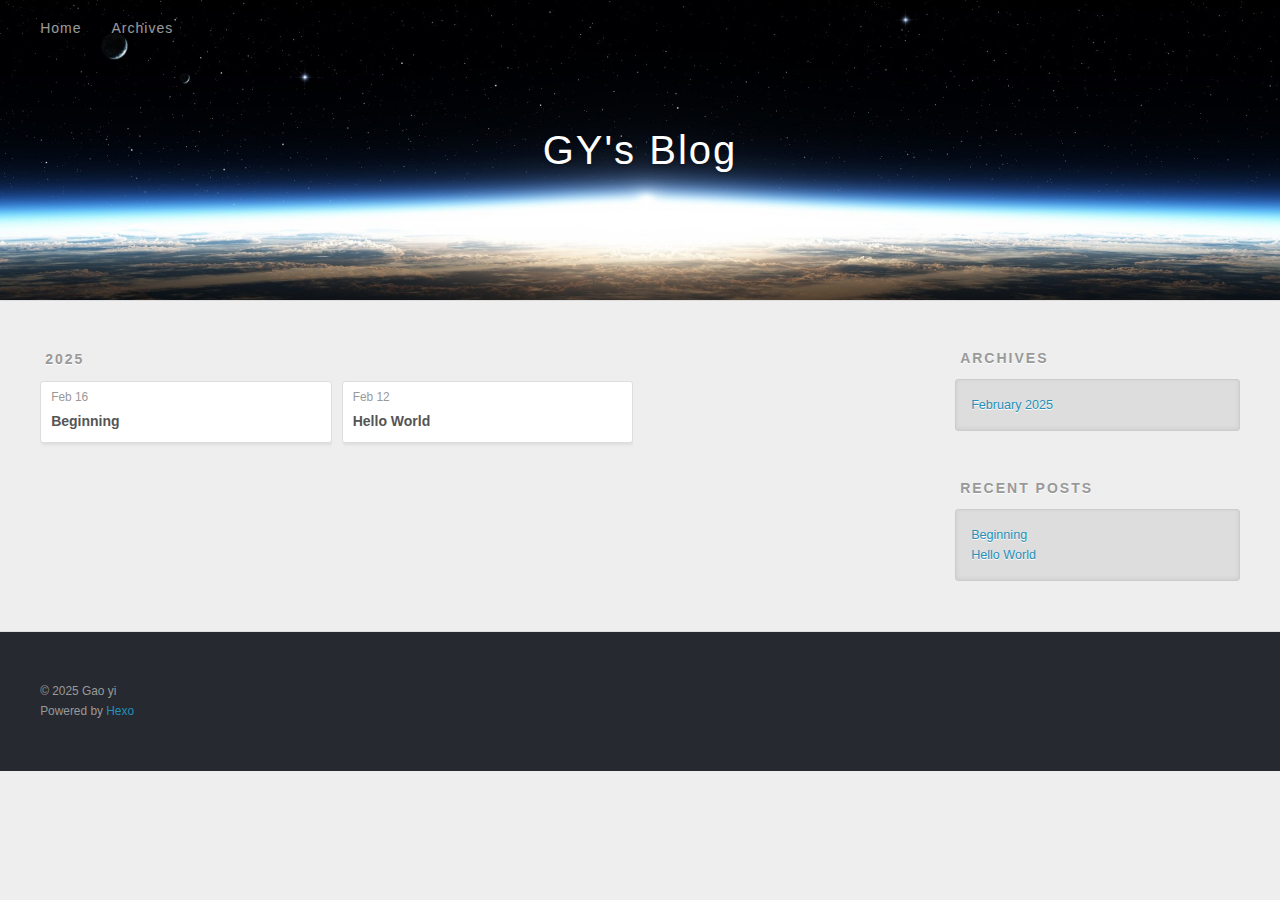
==== commit 02a91923: "trial" ====
--- a/archives/index.html
+++ b/archives/index.html
@@ -83,25 +83,6 @@
     <article class="archive-article archive-type-post">
   <div class="archive-article-inner">
     <header class="archive-article-header">
-      <a href="/2025/02/17/nameWhy/" class="archive-article-date">
-  <time class="dt-published" datetime="2025-02-17T13:04:54.000Z" itemprop="datePublished">Feb 17</time>
-</a>
-      
-  
-    <h1 itemprop="name">
-      <a class="archive-article-title" href="/2025/02/17/nameWhy/">nameWhy</a>
-    </h1>
-  
-
-    </header>
-  </div>
-</article>
-  
-    
-    
-    <article class="archive-article archive-type-post">
-  <div class="archive-article-inner">
-    <header class="archive-article-header">
       <a href="/2025/02/16/Beginning/" class="archive-article-date">
   <time class="dt-published" datetime="2025-02-16T13:35:48.000Z" itemprop="datePublished">Feb 16</time>
 </a>
@@ -169,10 +150,6 @@
       <ul>
         
           <li>
-            <a href="/2025/02/17/nameWhy/">nameWhy</a>
-          </li>
-        
-          <li>
             <a href="/2025/02/16/Beginning/">Beginning</a>
           </li>
         
